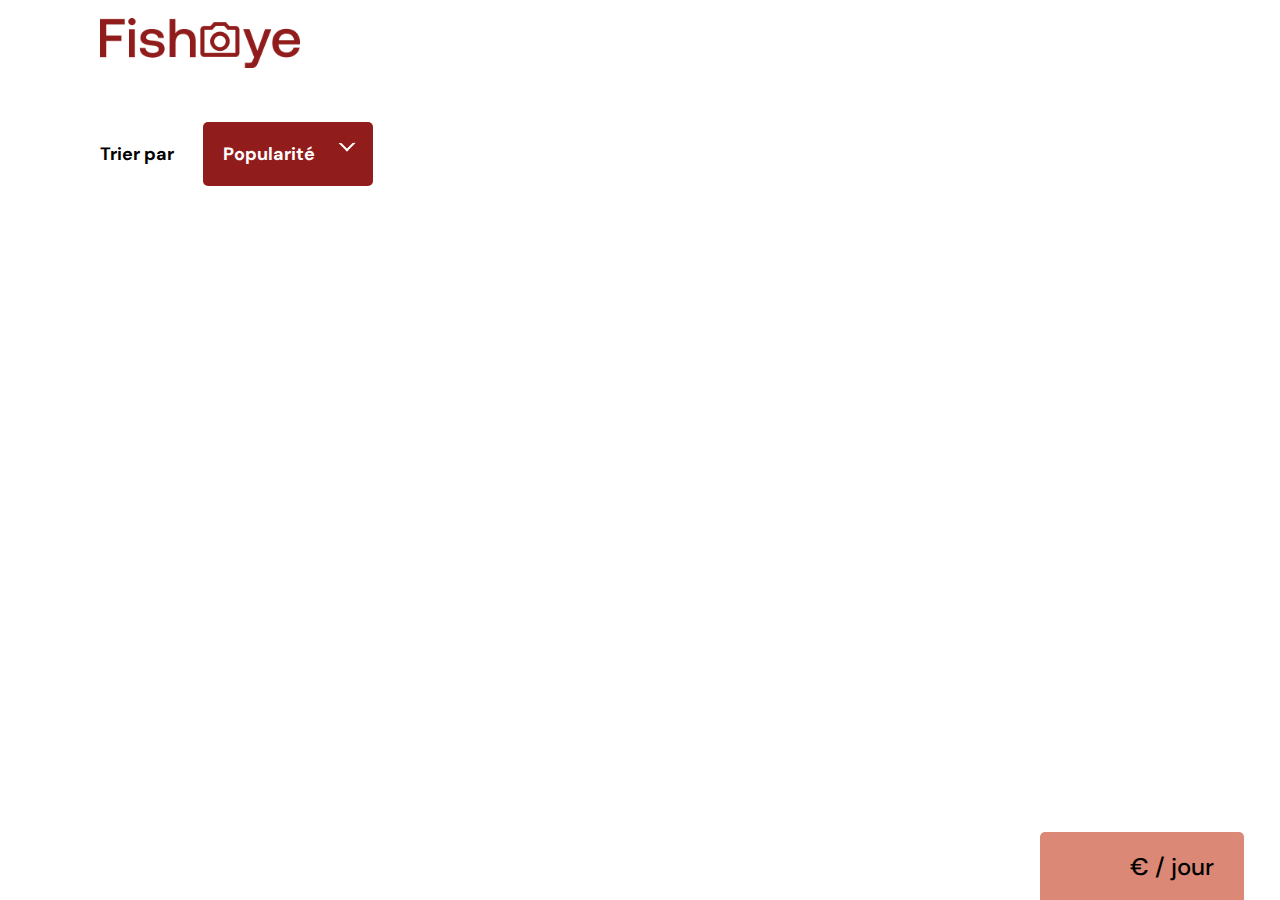
==== photographer.html @ 1db13030 "Create repo of the project" ====
<!-- // Manage the button sort  -->

<!DOCTYPE html>
<html lang="fr">

<head>
  <link href="css/style.css" rel="stylesheet" type="text/css" />
  <link href="css/lightbox.css" rel="stylesheet" type="text/css" />
  <meta charset="utf-8">
  <link rel="icon" type="image/png" href="assets/favicon.png">
  <link href="https://fonts.googleapis.com/css?family=DM+Sans&display=swap" rel="stylesheet">
  <link rel="stylesheet" href="https://cdnjs.cloudflare.com/ajax/libs/font-awesome/6.2.0/css/all.min.css"
    integrity="sha512-xh6O/CkQoPOWDdYTDqeRdPCVd1SpvCA9XXcUnZS2FmJNp1coAFzvtCN9BmamE+4aHK8yyUHUSCcJHgXloTyT2A=="
    crossorigin="anonymous" referrerpolicy="no-referrer">
  <link href="https://fonts.googleapis.com/css?family=DM+Sans&display=swap" rel="stylesheet">
  <title>Fisheye - photographe </title>
</head>

<body>
  <header>
    <a href=index.html aria-label="Liens vers la page d’accueil">
      <img src="assets/images/logo.png" class="logo" alt="Fisheye Home page" />
    </a>
  </header>
  <main id="main">
    <div class="photographer_header"></div>
    <div class="photographer_content">
      <label class="dropdown-label">Trier par</label>
      <div class="dropdown">
        <button onclick="showDropdown()" id="dropdownButton" data-value="Popularité">Popularité</button>
        <ul class="dropdown-options">
          <li class="select" data-value="Popularité" onclick="app.selectOption(this)">Popularité</li>
          <li class="select" data-value="Date" onclick="app.selectOption(this)">Date</li>
          <li class="select" data-value="Titre" onclick="app.selectOption(this)">Titre</li>
        </ul>
      </div>
      <div class="picture_section">
      </div>
    </div>
  </main>
  <div id="contact_modal" class="bground">
    <div class="modal">
      <header>
        <h2>Contactez-moi</h2>
        <img src="assets/icons/close.svg" onclick="closeModal()" />
      </header>
      <form method="get">
        <div>
          <label for="firstName" id="firstNameLabel">Prénom</label>
          <input type="text" name="firstName" id="firstName" role="textbox" aria-label="First name"
            aria-labelledby="firstNameLabel" required="">
        </div>
        <div>
          <label for="lastName" id="lastNameLabel">Nom</label>
          <input type="text" name="lastName" id="lastName" role="textbox" aria-label="First name"
            aria-labelledby="firstNameLabel" required="">
        </div>
        <div>
          <label for="email" id="emailLabel">Email</label>
          <input type="email" name="email" id="email" role="textbox" aria-label="Email" aria-labelledby="emailLabel"
            required="">
        </div>
        <div>
          <label for="Message" id="yourMessageLabel">Votre message</label>
          <textarea name="Message" id="Message" role="textbox" aria-label="Your message" aria-labelledby="MessageLabel"
            required="" cols="82" rows="15"></textarea>
          <!-- <input /> -->
        </div>
        <button class="contact_button">Envoyer</button>
      </form>
    </div>
  </div>
  <div class="price_likes">
    <div>
      <span class="sum_likes"></span>
      <i class="fa-solid fa-heart"></i>
    </div>
    <div>
      <span id="rate_placeholder"></span>€ / jour
    </div>
  </div>

  <!-- Factories -->
  <script src="js/factories/ContentsFactories.js"></script>

  <!-- Models -->
  <script src="/js/models/Photographers.js"></script>
  <script src="/js/models/media.js"></script>

  <!-- Templates -->
  <script src="js/templates/HtmlCard.js"></script>


  <!-- Api -->
  <script src="/js/api/Api.js"></script>

  <!-- Entry point -->
  <script src="/js/PhotographerHtml.js"></script>

  <!-- Contact form -->
  <script src="js/utils/contactForm.js"></script>

  <!-- lightbox -->
  <script src="js/utils/lightbox.js" type="module"></script>

  <!-- body-scroll -->
  <script src="js/utils/body-scroll-lock.js"></script>


  <script>
    // function showDropdown() {
    //   const dropdown = document.querySelector('.dropdown ');
    //   dropdown.onclick = function () {
    //     dropdown.classList.toggle('activate');
    //   }
    // }

    // function selectOption(liElement) {
    //   const selectedValue = liElement.getAttribute("data-value");

    //   const button = document.getElementById("dropdownButton");
    //   button.innerText = selectedValue;
    //   button.dataset.value = selectedValue
    // }

  </script>


</body>

</html>
---- css/style.css ----
@import url("photographer.css");

body {
    font-family: "DM Sans", sans-serif;
    margin: 0;
}


header {
    display: flex;
    flex-direction: row;
    justify-content: space-between;
    align-items: center;
    height: 90px;
}

h1 {
    color: #901C1C;
    margin-right: 100px;
}

.logo {
    height: 50px;
    margin-left: 100px;
}

.photographer_section {
    display: grid;
    grid-template-columns: 1fr 1fr 1fr;
    gap: 70px;
    margin-top: 100px;
}

.photographer_section article {
    justify-self: center;
    display: flex;
    justify-content: center;
    align-items: center;
    flex-direction: column;
}

.photographer_section a{
    display: flex;
    flex-direction: column;
    align-items: center;
    text-decoration: none;
}

.photographer_section div {
    width: 100%;
    text-align: center;
}

.photographer_section article h2 {
    color: #D3573C;
    font-size: 36px;
    margin-bottom: 0px;
    margin-top: 10px;
}

.photographer_section article img {
    height: 200px;
    width: 200px;
    border-radius: 50%;
    object-fit: cover;
}
.photographer_section article h3 {
    color: #901C1C;
    font-size: 13px;
    margin: 0px;
} 

.photographer_section article p {
    text-align: center;
    font-size: 10px;
    color: #000000;
    margin: 0px;
} 

.photographer_section article .rate {
    color: #525252;
    font-size: 9px;
    object-fit: cover;
    
}
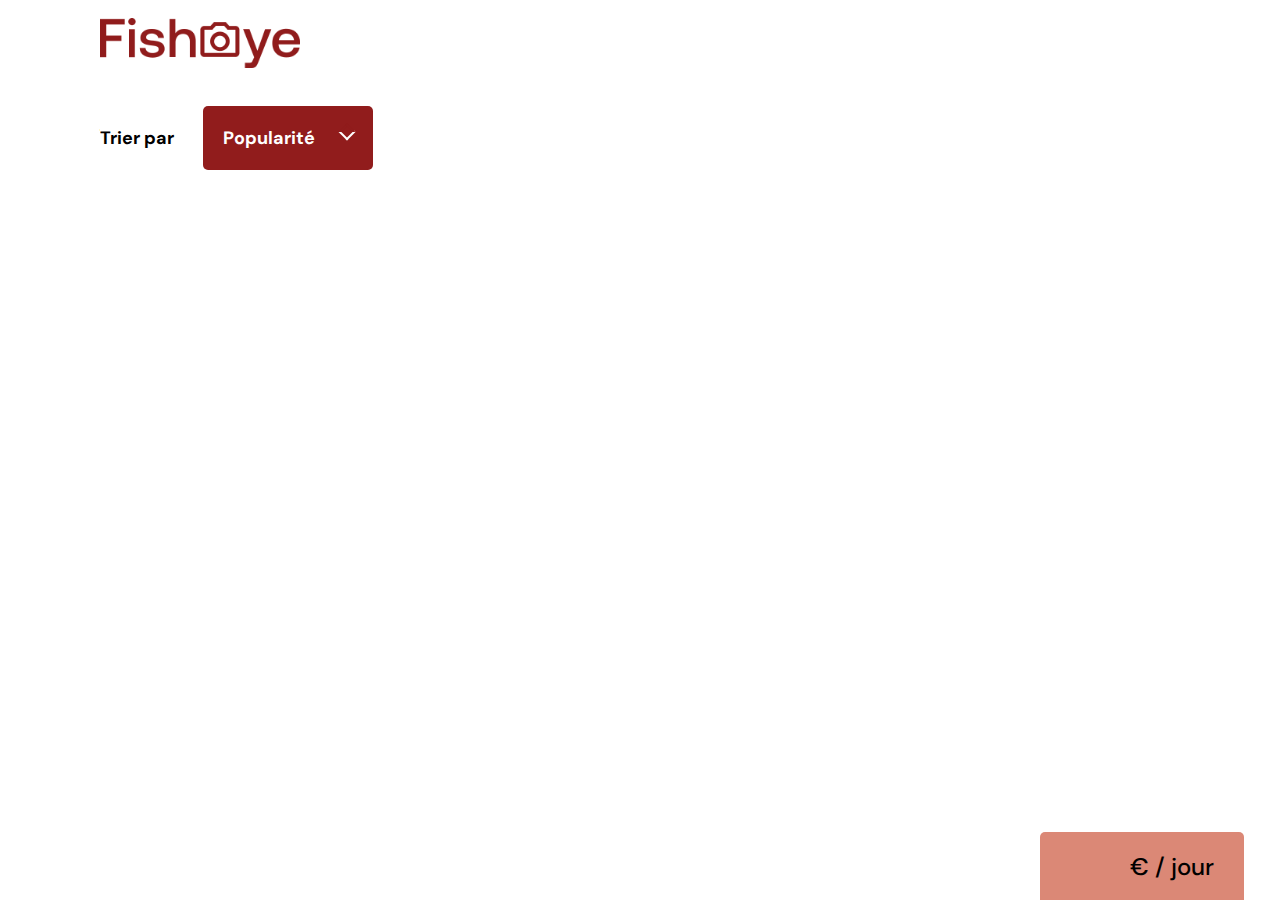
==== commit fd98e492: "Last commit before review" ====
--- a/photographer.html
+++ b/photographer.html
@@ -1,11 +1,10 @@
-<!-- // Manage the button sort  -->
 
 <!DOCTYPE html>
 <html lang="fr">
 
 <head>
-  <link href="css/style.css" rel="stylesheet" type="text/css" />
-  <link href="css/lightbox.css" rel="stylesheet" type="text/css" />
+  <link href="css/style.css" rel="stylesheet" type="text/css">
+  <link href="css/lightbox.css" rel="stylesheet" type="text/css">
   <meta charset="utf-8">
   <link rel="icon" type="image/png" href="assets/favicon.png">
   <link href="https://fonts.googleapis.com/css?family=DM+Sans&display=swap" rel="stylesheet">
@@ -19,7 +18,7 @@
 <body>
   <header>
     <a href=index.html aria-label="Liens vers la page d’accueil">
-      <img src="assets/images/logo.png" class="logo" alt="Fisheye Home page" />
+      <img src="assets/images/logo.png" class="logo" alt="Fisheye Home page">
     </a>
   </header>
   <main id="main">
@@ -27,7 +26,7 @@
     <div class="photographer_content">
       <label class="dropdown-label">Trier par</label>
       <div class="dropdown">
-        <button onclick="showDropdown()" id="dropdownButton" data-value="Popularité">Popularité</button>
+        <button onclick="showDropdown()" aria-label="Button pour trier les photos, par default le boutton est 'Popularité' " id="dropdownButton" data-value="Popularité">Popularité</button>
         <ul class="dropdown-options">
           <li class="select" data-value="Popularité" onclick="app.selectOption(this)">Popularité</li>
           <li class="select" data-value="Date" onclick="app.selectOption(this)">Date</li>
@@ -41,39 +40,39 @@
   <div id="contact_modal" class="bground">
     <div class="modal">
       <header>
-        <h2>Contactez-moi</h2>
-        <img src="assets/icons/close.svg" onclick="closeModal()" />
+        <h2  id="formName">Contactez-moi</h2>
+        <img src="assets/icons/close.svg" alt="close button image" onclick="closeModal()">
       </header>
       <form method="get">
         <div>
           <label for="firstName" id="firstNameLabel">Prénom</label>
-          <input type="text" name="firstName" id="firstName" role="textbox" aria-label="First name"
+          <input type="text" name="firstName" id="firstName" aria-label="First name"
             aria-labelledby="firstNameLabel" required="">
         </div>
         <div>
           <label for="lastName" id="lastNameLabel">Nom</label>
-          <input type="text" name="lastName" id="lastName" role="textbox" aria-label="First name"
+          <input type="text" name="lastName" id="lastName" aria-label="First name"
             aria-labelledby="firstNameLabel" required="">
         </div>
         <div>
           <label for="email" id="emailLabel">Email</label>
-          <input type="email" name="email" id="email" role="textbox" aria-label="Email" aria-labelledby="emailLabel"
+          <input type="email" name="email" id="email" aria-label="Email" aria-labelledby="emailLabel"
             required="">
         </div>
         <div>
           <label for="Message" id="yourMessageLabel">Votre message</label>
-          <textarea name="Message" id="Message" role="textbox" aria-label="Your message" aria-labelledby="MessageLabel"
-            required="" cols="82" rows="15"></textarea>
+          <textarea name="Message" id="Message" aria-label="Your message" aria-labelledby="yourMessageLabel"
+            required="" cols="86" rows="15"></textarea>
           <!-- <input /> -->
         </div>
-        <button class="contact_button">Envoyer</button>
+        <button aria-label="button pour ouvrir  le formulaire de contact" class="contact_button">Envoyer</button>
       </form>
     </div>
   </div>
   <div class="price_likes">
     <div>
       <span class="sum_likes"></span>
-      <i class="fa-solid fa-heart"></i>
+      <span class="fa-solid fa-heart"></span>
     </div>
     <div>
       <span id="rate_placeholder"></span>€ / jour
@@ -101,29 +100,7 @@
   <script src="js/utils/contactForm.js"></script>
 
   <!-- lightbox -->
-  <script src="js/utils/lightbox.js" type="module"></script>
-
-  <!-- body-scroll -->
-  <script src="js/utils/body-scroll-lock.js"></script>
-
-
-  <script>
-    // function showDropdown() {
-    //   const dropdown = document.querySelector('.dropdown ');
-    //   dropdown.onclick = function () {
-    //     dropdown.classList.toggle('activate');
-    //   }
-    // }
-
-    // function selectOption(liElement) {
-    //   const selectedValue = liElement.getAttribute("data-value");
-
-    //   const button = document.getElementById("dropdownButton");
-    //   button.innerText = selectedValue;
-    //   button.dataset.value = selectedValue
-    // }
-
-  </script>
+  <script src="js/utils/lightbox.js"></script>
 
 
 </body>
